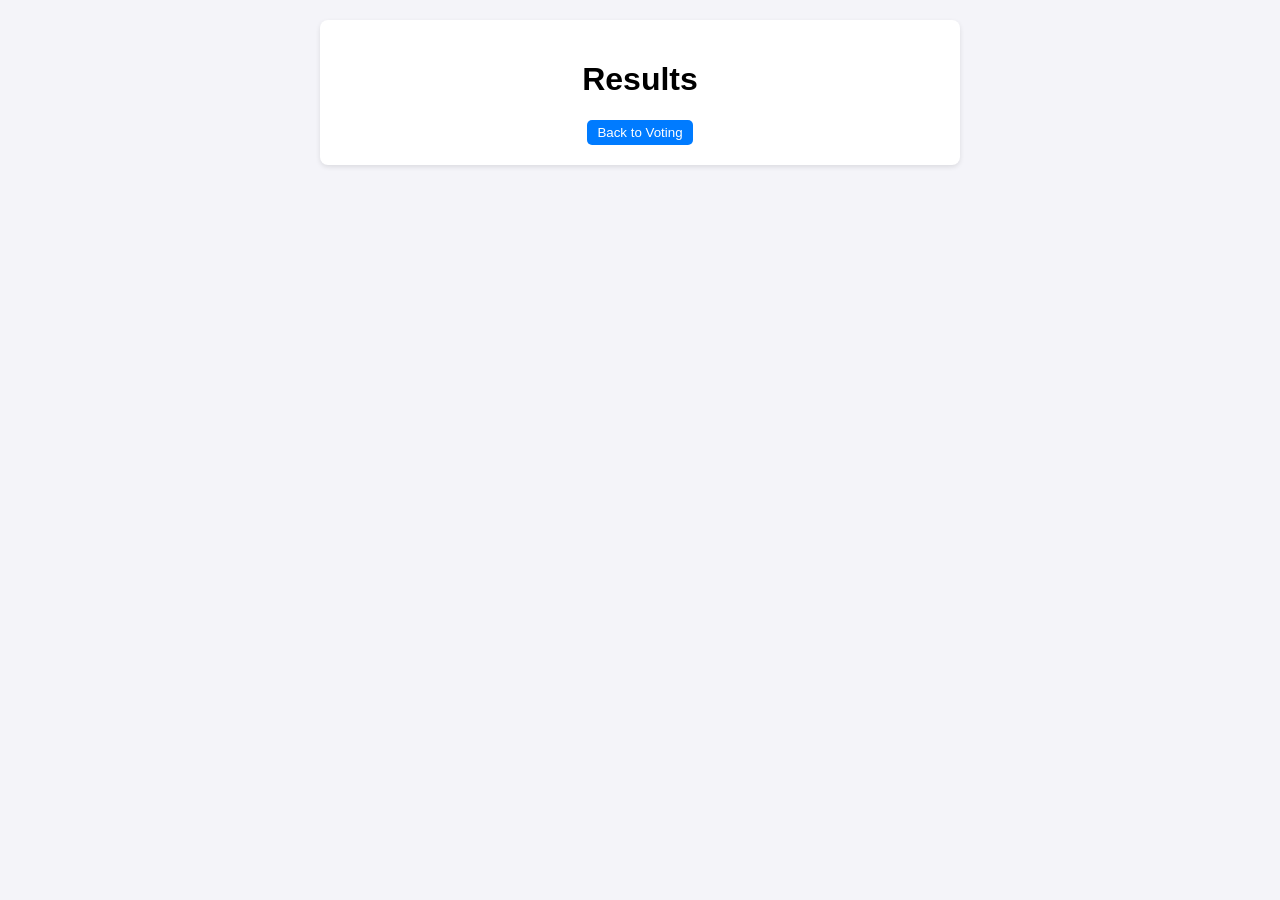
==== fe-results/index.html @ a0b4e83c "sepereated reults and fe" ====
<!DOCTYPE html>
<html lang="en">
<head>
  <meta charset="UTF-8">
  <meta name="viewport" content="width=device-width, initial-scale=1.0">
  <link rel="stylesheet" href="style.css">
  <title>Results</title>
</head>
<body>
  <div class="container">
    <h1>Results</h1>
    <ul id="results"></ul>
    <button onclick="window.location.href='index.html'">Back to Voting</button>
  </div>
  <script>
    const resultsList = document.getElementById('results');

    function fetchResults() {
      fetch('http://localhost:3000/contestants')
        .then((response) => response.json())
        .then((data) => {
          resultsList.innerHTML = '';
          data.forEach((contestant) => {
            const li = document.createElement('li');
            li.textContent = `${contestant.name} - Votes: ${contestant.votes}`;
            resultsList.appendChild(li);
          });
        })
        .catch((error) => {
          console.error('Error fetching results:', error);
        });
    }

    fetchResults();
  </script>
</body>
</html>
---- fe-results/style.css ----
body {
    font-family: Arial, sans-serif;
    background-color: #f4f4f9;
    margin: 0;
    padding: 20px;
    text-align: center;
  }
  
  .container {
    max-width: 600px;
    margin: 0 auto;
    background: white;
    padding: 20px;
    border-radius: 8px;
    box-shadow: 0 2px 5px rgba(0, 0, 0, 0.1);
  }
  
  ul {
    list-style: none;
    padding: 0;
  }
  
  li {
    margin: 10px 0;
    display: flex;
    justify-content: space-between;
    align-items: center;
  }
  
  button {
    background-color: #007bff;
    color: white;
    border: none;
    padding: 5px 10px;
    border-radius: 5px;
    cursor: pointer;
  }
  
  button:hover {
    background-color: #0056b3;
  }
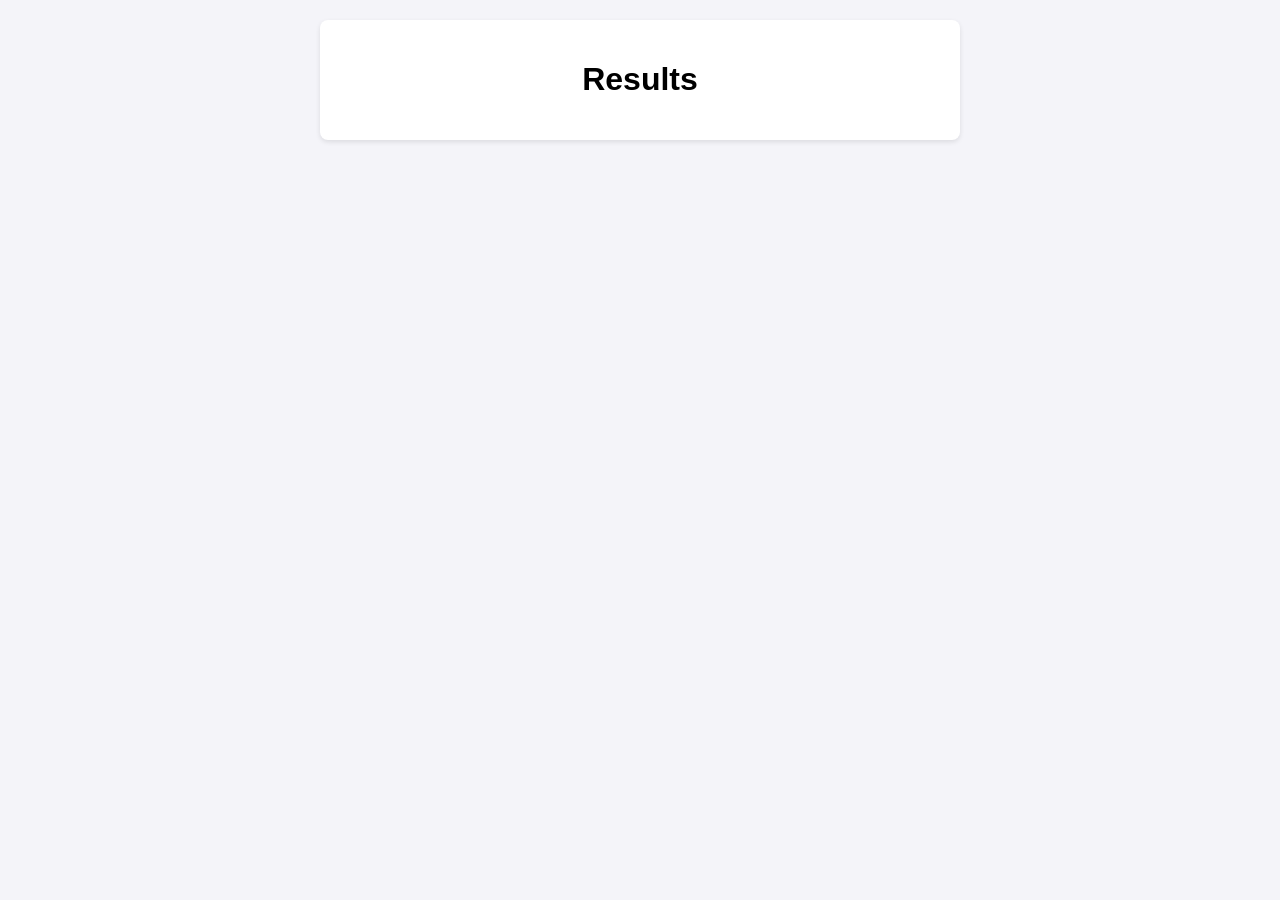
==== commit a3b59721: "Update index.html" ====
--- a/fe-results/index.html
+++ b/fe-results/index.html
@@ -10,7 +10,7 @@
   <div class="container">
     <h1>Results</h1>
     <ul id="results"></ul>
-    <button onclick="window.location.href='index.html'">Back to Voting</button>
+    
   </div>
   <script>
     const resultsList = document.getElementById('results');
